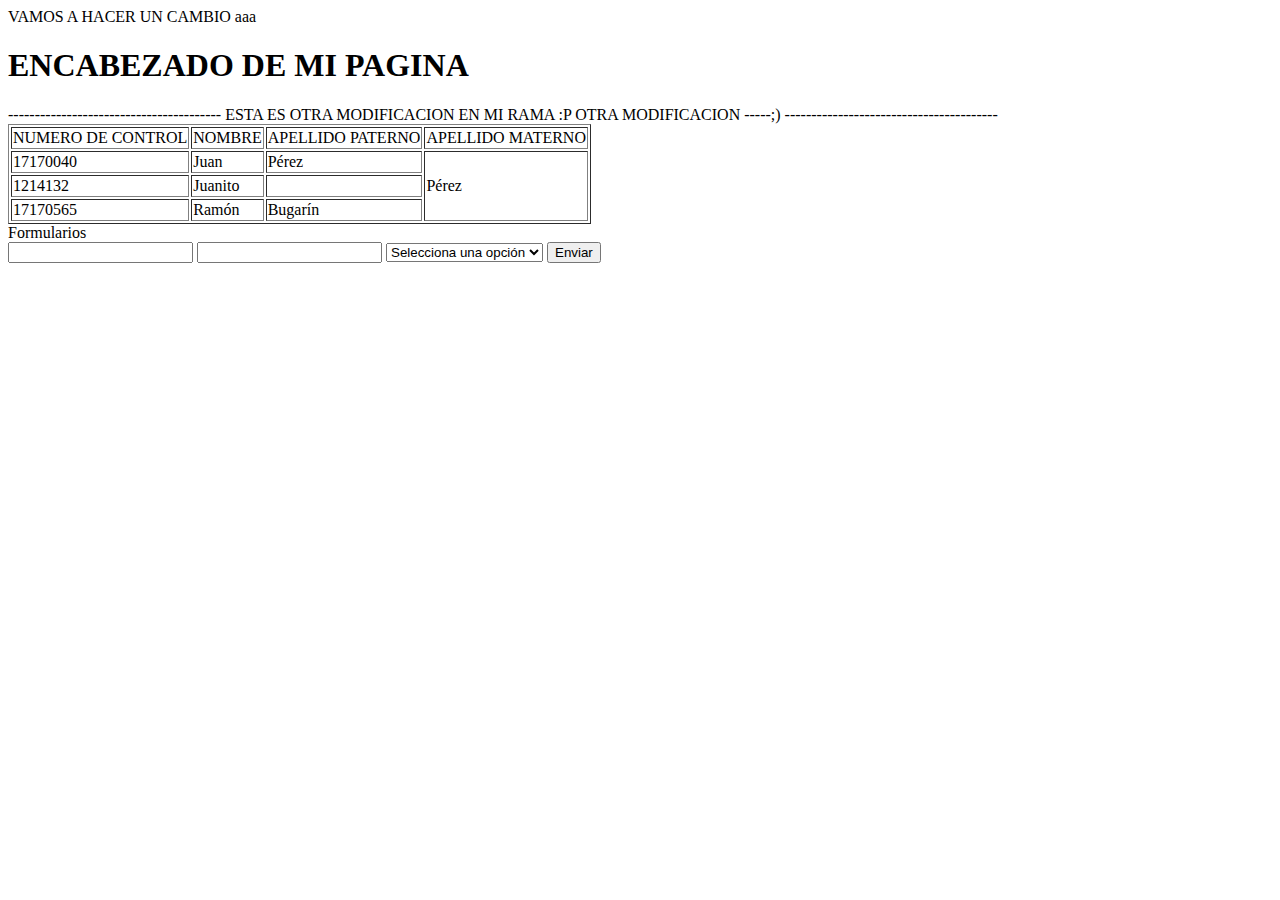
==== index.html @ 78cda7d0 "Cammbio de una linea en index" ====
<!DOCTYPE html>
<html>
<head>
	<title>Titulo de pa pagina</title>
</head>
<body>
	VAMOS A HACER UN CAMBIO aaa<br>
	<h1> ENCABEZADO DE MI PAGINA</h1>
	----------------------------------------
	ESTA ES OTRA MODIFICACION EN MI RAMA :P
	OTRA MODIFICACION -----;)
	----------------------------------------
	<table border =1>
		<thead>
			<tr>
				<td>NUMERO DE CONTROL</td>
				<td>NOMBRE</td>
				<TD>APELLIDO PATERNO</TD>
				<TD>APELLIDO MATERNO</TD>
			</tr>
		</thead>
		<tbody>
			<tr>
				<td>17170040</td>
				<td>Juan</td>
				<td>P&eacute;rez</td>
				<td rowspan="3">P&eacute;rez</td>
			</tr>
			<tr>
				<td>1214132</td>
				<td>Juanito</td>
				<td>&nbsp;</td>
			</tr>
			<tr>
				<td>17170565</td>
				<td>Ram&oacute;n</td>
				<td>Bugar&iacute;n</td>
			</tr>
		</tbody>
	</table>
	Formularios <br>
	<form action="procesa.html" method="post">
		<input type="text" name="Usuario" id="Usuario">
		<input type="password" name="Clave" id="Clave">
		<select name ="Genero" id="Genero">
			<option value = "-1">Selecciona una opci&oacute;n</option>
			<option value = "f">Femenino</option>
			<option value = "m">Masculino</option>
		</select>
		<!--<input type="button" value="Click aqui">-->
		<input type="submit" value="Enviar">
	</form>
</body>
</html>
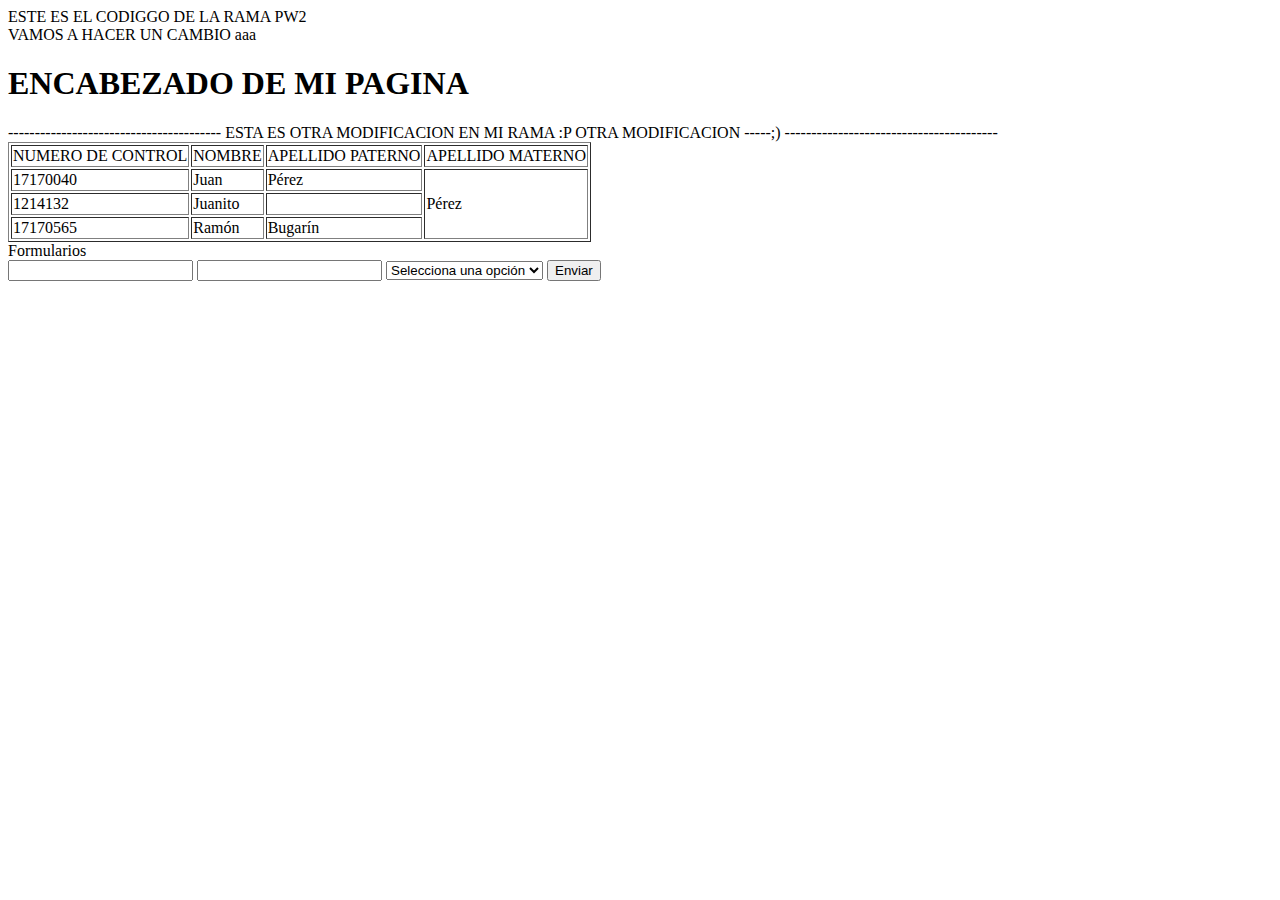
==== commit 9535c2b8: "Cambio en la rama pw2" ====
--- a/index.html
+++ b/index.html
@@ -4,6 +4,7 @@
 	<title>Titulo de pa pagina</title>
 </head>
 <body>
+	ESTE ES EL CODIGGO DE LA RAMA PW2 <br>
 	VAMOS A HACER UN CAMBIO aaa<br>
 	<h1> ENCABEZADO DE MI PAGINA</h1>
 	----------------------------------------
